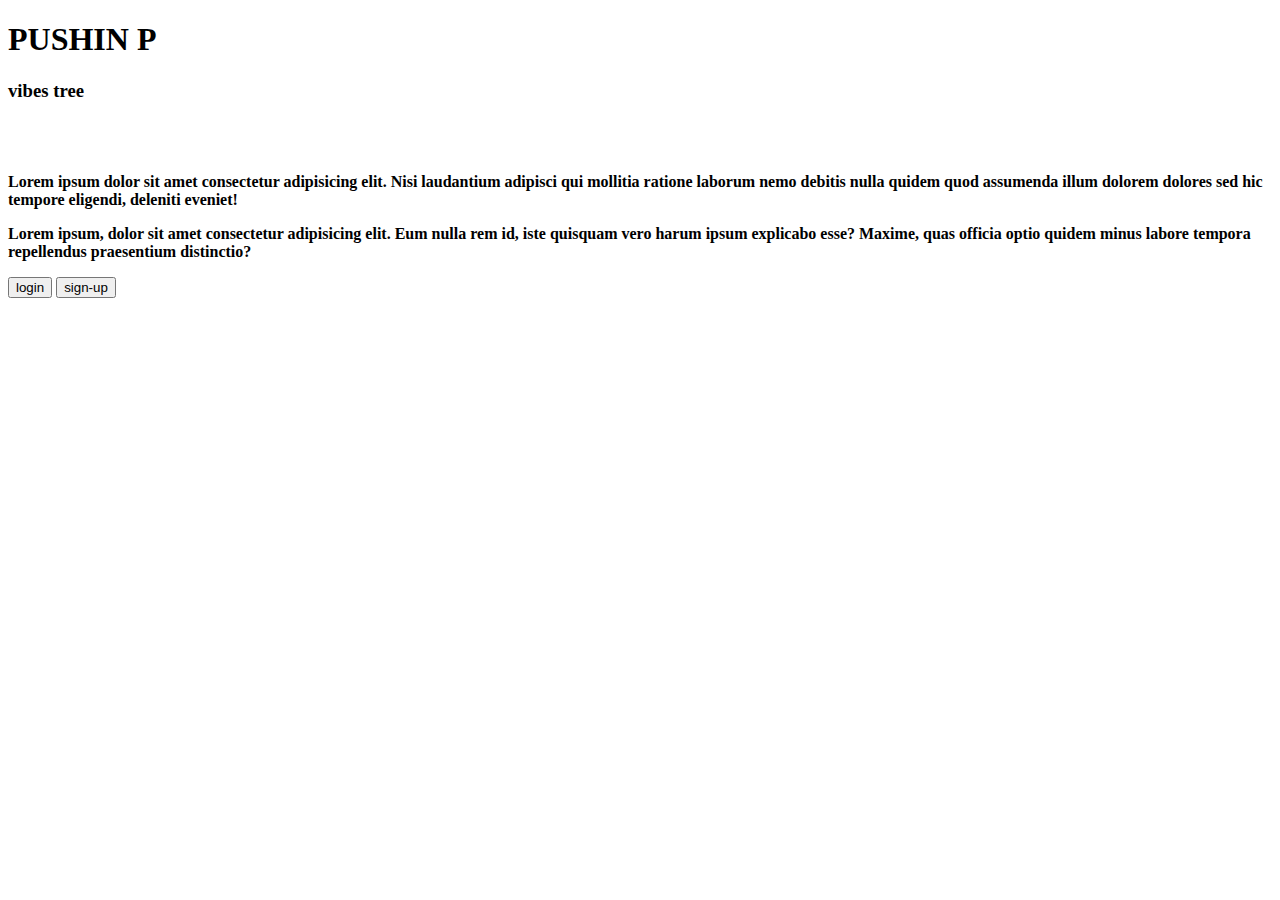
==== index.html @ b810b7b1 "Add files via upload" ====
<!DOCTYPE html>
<html lang="en">
<head>
    <meta charset="UTF-8">
    <meta name="viewport" content="width=device-width, initial-scale=1.0">
    <title>FreeStyle</title>
    <link rel="stylesheet" href="style.css"/>
</head>
<body>
    <div>   
        <h1>PUSHIN P</h1>
        <h3>vibes tree</h3>
    </div>
    <br><br>
    <div>
        <p><b>Lorem ipsum dolor sit amet consectetur adipisicing elit. Nisi laudantium adipisci qui mollitia ratione laborum nemo debitis nulla quidem quod assumenda illum dolorem dolores sed hic tempore eligendi, deleniti eveniet!</b></p>
        <p><b>Lorem ipsum, dolor sit amet consectetur adipisicing elit. Eum nulla rem id, iste quisquam vero harum ipsum explicabo esse? Maxime, quas officia optio quidem minus labore tempora repellendus praesentium distinctio?</b></p>
    </div>
    <span>
        <a href="login.html"> <input type="button" value="login" /></a>
        <a href="sign_up.html"><input type="button" value="sign-up" /></a>
    </span>
</body>
</html>
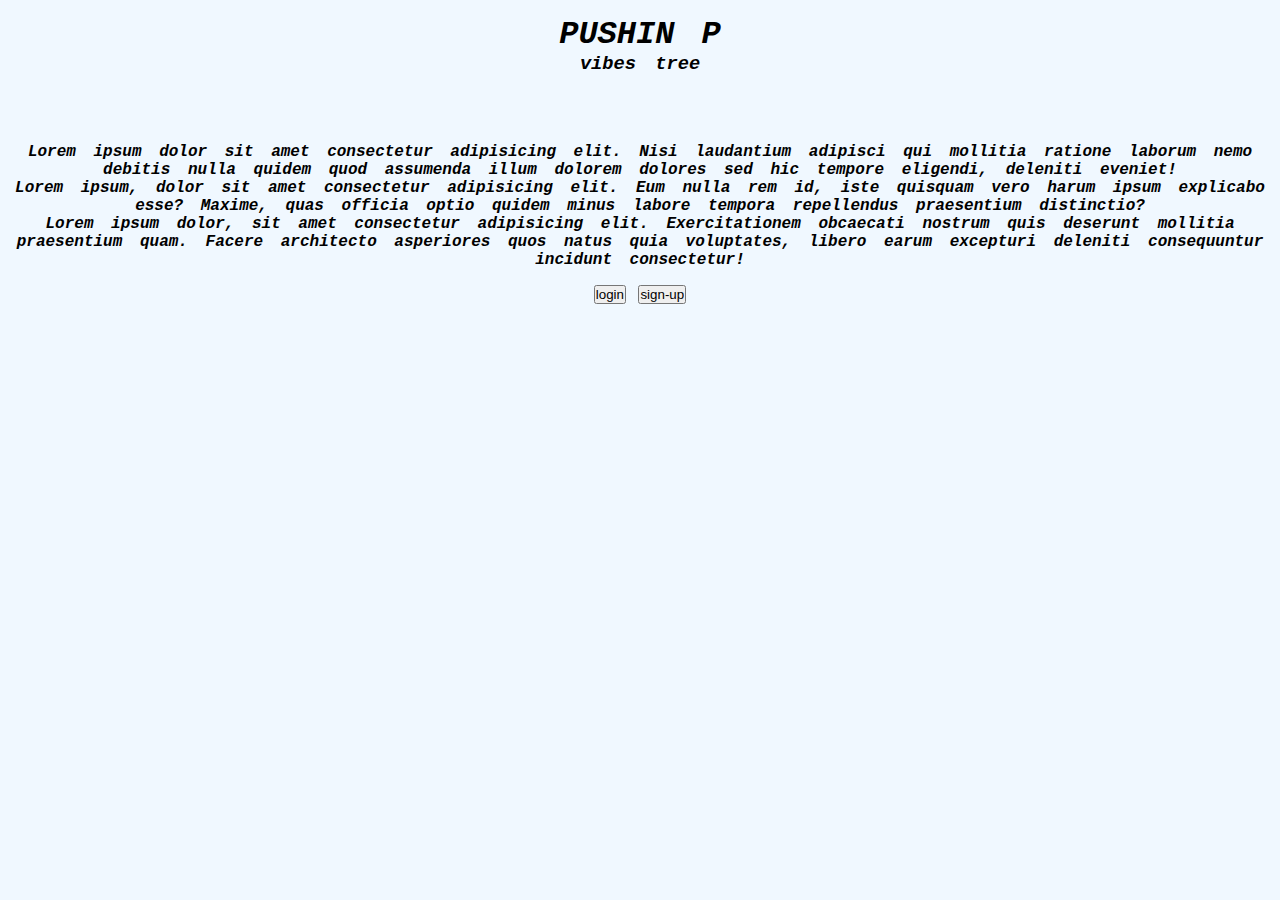
==== commit 45c7dbdc: "Update index.html" ====
--- a/index.html
+++ b/index.html
@@ -15,10 +15,11 @@
     <div>
         <p><b>Lorem ipsum dolor sit amet consectetur adipisicing elit. Nisi laudantium adipisci qui mollitia ratione laborum nemo debitis nulla quidem quod assumenda illum dolorem dolores sed hic tempore eligendi, deleniti eveniet!</b></p>
         <p><b>Lorem ipsum, dolor sit amet consectetur adipisicing elit. Eum nulla rem id, iste quisquam vero harum ipsum explicabo esse? Maxime, quas officia optio quidem minus labore tempora repellendus praesentium distinctio?</b></p>
+        <p><b>Lorem ipsum dolor, sit amet consectetur adipisicing elit. Exercitationem obcaecati nostrum quis deserunt mollitia praesentium quam. Facere architecto asperiores quos natus quia voluptates, libero earum excepturi deleniti consequuntur incidunt consectetur!</b></p>
     </div>
     <span>
-        <a href="login.html"> <input type="button" value="login" /></a>
+        <a href="login-main.html"> <input type="button" value="login" /></a>
         <a href="sign_up.html"><input type="button" value="sign-up" /></a>
     </span>
 </body>
-</html>+</html>
--- a/style.css
+++ b/style.css
@@ -0,0 +1,38 @@
+*{
+    margin: 0;
+    padding: 0;
+    box-sizing: border-box;
+    max-width: 100;
+}
+div{
+    text-align: center;
+    
+    font-family: 'Courier New', Courier, monospace;
+    font-weight: 3rem;
+    font-style: oblique;
+    border-radius: 100px;
+    margin: 1rem auto;
+}
+span{
+    text-align: center;
+    font: optional;
+    font-family: 'Franklin Gothic Medium', 'Arial Narrow', Arial, sans-serif;
+    font-style: inherit;
+    margin-bottom: 1rem auto;
+}
+body{
+    text-align: center;
+    justify-content: center;
+    background-color: aliceblue;
+    word-spacing: 0.5rem;
+    border-width: 100px;
+}
+form{
+    height: 100%;
+    margin: auto;
+    border-radius: 7px;
+    font-family:'Courier New', Courier, monospace;
+    width: 100%;
+    background:whitesmoke;
+    padding: 25px 30px;
+}